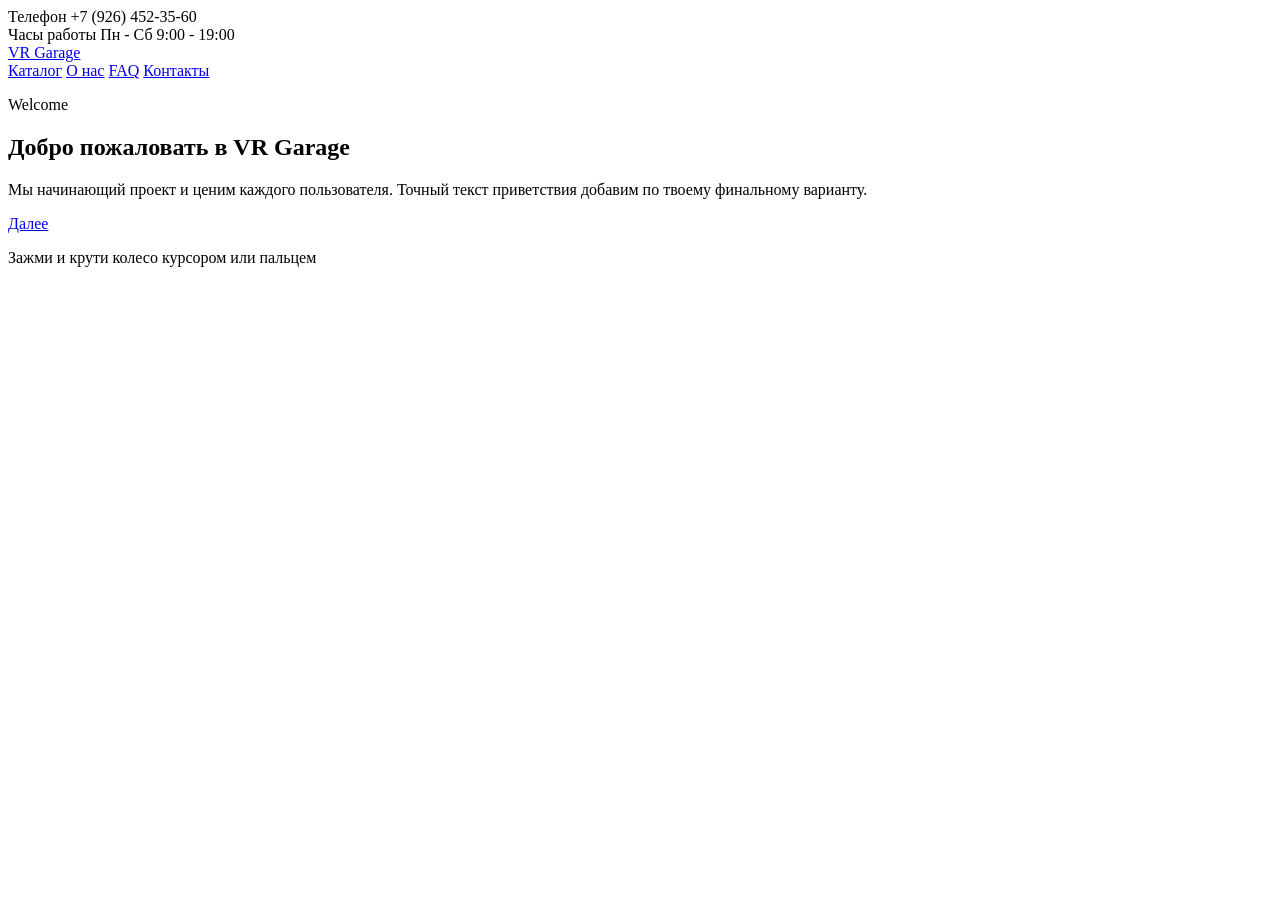
==== frontend/pages/index.html @ d1ef7a0f "Initial WebVR project (models hosted in R2)" ====
<!doctype html>
<html lang="ru">
  <head>
    <meta charset="UTF-8" />
    <meta name="viewport" content="width=device-width, initial-scale=1.0" />
    <title>VR Garage</title>
    <link rel="preconnect" href="https://fonts.googleapis.com" />
    <link rel="preconnect" href="https://fonts.gstatic.com" crossorigin />
    <link href="https://fonts.googleapis.com/css2?family=Space+Grotesk:wght@500;700&family=Manrope:wght@400;600;700&display=swap" rel="stylesheet" />
    <link rel="stylesheet" href="/static/css/site.css" />
  </head>
  <body>
    <div class="info-bar">
      <div class="info-item">
        <span class="info-label">Телефон</span>
        <span class="info-value">+7 (926) 452-35-60</span>
      </div>
      <div class="info-item">
        <span class="info-label">Часы работы</span>
        <span class="info-value">Пн - Сб 9:00 - 19:00</span>
      </div>
    </div>

    <header class="topbar">
      <a class="brand" href="/">
        <span class="brand-mark" aria-hidden="true"></span>
        <span>VR Garage</span>
      </a>
      <div class="topbar-actions">
        <a class="top-link" href="/catalog">Каталог</a>
        <a class="top-link" href="/about">О нас</a>
        <a class="top-link" href="/faq">FAQ</a>
        <a class="top-link" href="/contacts">Контакты</a>
      </div>
    </header>

    <main class="welcome-page">
      <section class="welcome-panel wheel-layout">
        <div class="welcome-copy">
          <p class="welcome-tag">Welcome</p>
          <h1>Добро пожаловать в VR Garage</h1>
          <p>
            Мы начинающий проект и ценим каждого пользователя.
            Точный текст приветствия добавим по твоему финальному варианту.
          </p>
          <a class="cta-next" href="/catalog">Далее</a>
        </div>

        <div class="wheel-box">
          <div id="wheelInteractive" class="wheel-interactive" role="img" aria-label="Интерактивное колесо"></div>
          <p class="wheel-hint">Зажми и крути колесо курсором или пальцем</p>
        </div>
      </section>
    </main>

    <script src="/static/js/home-wheel.js"></script>
  </body>
</html>
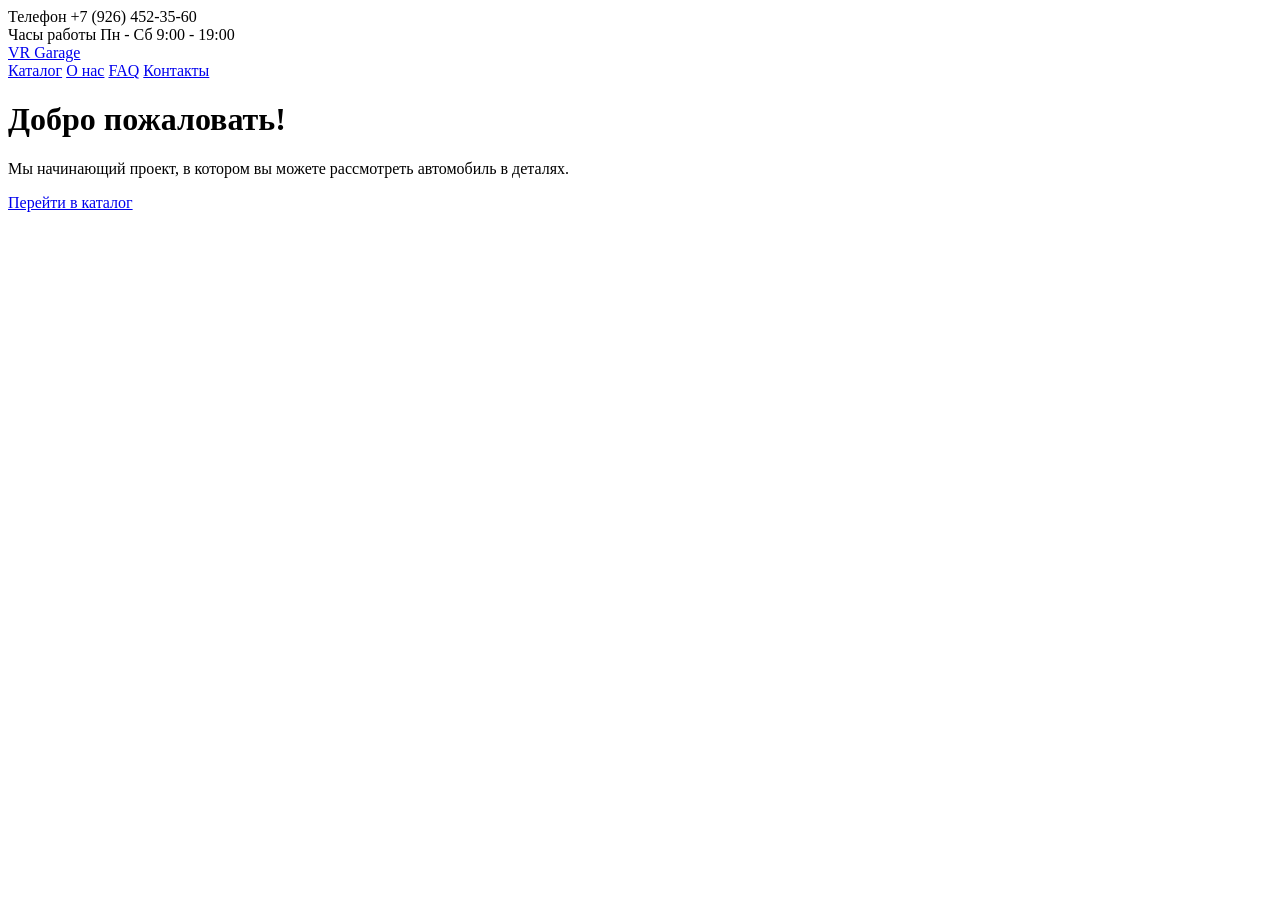
==== commit 9648ebed: "Update welcome fonts and button; fix Toyota Camry photos in catalog and car page" ====
--- a/frontend/pages/index.html
+++ b/frontend/pages/index.html
@@ -6,8 +6,8 @@
     <title>VR Garage</title>
     <link rel="preconnect" href="https://fonts.googleapis.com" />
     <link rel="preconnect" href="https://fonts.gstatic.com" crossorigin />
-    <link href="https://fonts.googleapis.com/css2?family=Space+Grotesk:wght@500;700&family=Manrope:wght@400;600;700&display=swap" rel="stylesheet" />
-    <link rel="stylesheet" href="/static/css/site.css" />
+    <link href="https://fonts.googleapis.com/css2?family=Bebas+Neue&family=Poppins:wght@400;500;600;700&family=Space+Grotesk:wght@500;700&display=swap" rel="stylesheet" />
+    <link rel="stylesheet" href="/static/css/site.css?v=20260520d" />
   </head>
   <body>
     <div class="info-bar">
@@ -35,24 +35,11 @@
     </header>
 
     <main class="welcome-page">
-      <section class="welcome-panel wheel-layout">
-        <div class="welcome-copy">
-          <p class="welcome-tag">Welcome</p>
-          <h1>Добро пожаловать в VR Garage</h1>
-          <p>
-            Мы начинающий проект и ценим каждого пользователя.
-            Точный текст приветствия добавим по твоему финальному варианту.
-          </p>
-          <a class="cta-next" href="/catalog">Далее</a>
-        </div>
-
-        <div class="wheel-box">
-          <div id="wheelInteractive" class="wheel-interactive" role="img" aria-label="Интерактивное колесо"></div>
-          <p class="wheel-hint">Зажми и крути колесо курсором или пальцем</p>
-        </div>
-      </section>
+      <div class="welcome-card">
+        <h1 class="welcome-h1">Добро пожаловать!</h1>
+        <p class="welcome-text">Мы начинающий проект, в котором вы можете рассмотреть автомобиль в деталях.</p>
+        <a class="welcome-btn" href="/catalog">Перейти в каталог</a>
+      </div>
     </main>
-
-    <script src="/static/js/home-wheel.js"></script>
   </body>
 </html>
